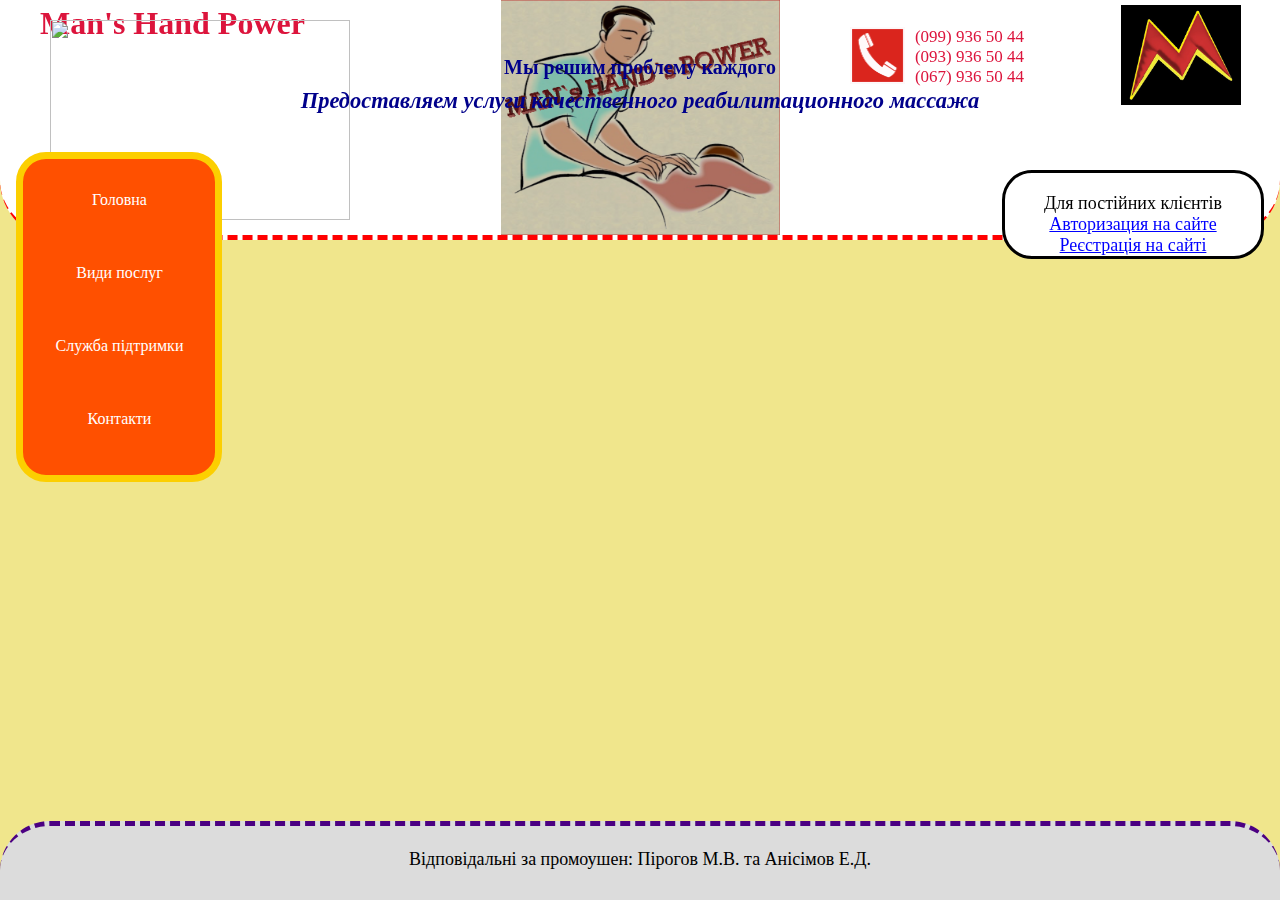
==== index.htm @ 90d52953 "edit commit" ====
﻿<!DOCTYPE html>
<html lang="uk">
<head>
<meta charset="utf-8"> 
<meta name="description" content="Man's Hand Power"> 
<meta name="keywords" content="HTML5, CSS3, JavaScript"> 
<title>Массаж</title>
<link rel="stylesheet" type="text/css" href="style/style.css">
<link href="favicon.ico" rel="icon" type="image/x-icon" />
<link href="favicon.ico" rel="shortcut icon" type="image/x-icon" />
</head>

<body>
<header>
<img id="img" src="img/1.jpg">
<img id="img2" src="">
<div id="podp"><h1>Man's Hand Power</h1></div>
<div id="podp4"><h2>Мы решим проблему каждого</h2></div>
<div id="podpp1"><h2>Предоставляем услуги качественного реабилитационного массажа</h2></div>
<div id="karp">
<div id="tel">
	(099) 936 50 44<br>
        (093) 936 50 44<br>
        (067) 936 50 44<br>
</div>
<div id="img3"><img src="img/tel2.png"></div>
</div>
</header>
<nav>
<ul>
<div class="main_menu"><li><a href="default.htm">Головна</a></li></div>
<div class="main_menu"><li><a href="default.htm" target="section">Види послуг</a>

<ul>
<div class="menu2">
<li><a href="default.htm">Для Клієнтів</a>
<ul><div class="menu3">
<li>Послуги масажу</li>
<li>Ваші відгуки та пропозиції</li>
</div></ul>
</li>
<li><a href="default.htm">Для партнерів</a>
<ul><div class="menu3">
<li>Умови співпраці</li>
</div></ul></li>
<li><a href="default.htm">1</a>
<ul><div class="menu3">
<li>nVidia</li>
<li>ATI Radeon</li>
</div></ul>
</li>
<li><a href="default.htm">ОЗП</a>
<ul><div class="menu3">
<li>DDR2</li>
<li>DDR3</li>
</div></ul>
</li>
<li><a href="default.htm">Накопичувачі</a>
<ul><div class="menu3">
<li>HDD</li>
<li>SSD</li>
<li>USB</li>
</div></ul>
</li>

<li><a href="default.htm">Монітори</a>
<ul><div class="menu3">
<li>Samsung</li>
</div></ul>
</li>
</li>
</div></ul></div>
<div class="main_menu"><li><a href="html/pidtrymka.htm" target="article">Служба підтримки</a></li></div>
<div class="main_menu"><li><a href="default.htm">Контакти</a></li></div>
</ul></nav>

<section>
<article name="article"></article>
</section>
<aside>

<div id="podp2">
<p align="center">Для постійних клієнтів</p>
 <script>
   function showForm() {
    document.getElementById("auth").hidden = false;
    document.getElementById("link").hidden = true;
document.getElementById("auth1").hidden = true;
    document.getElementById("link1").hidden = false;
   }
function showForm1() {
    document.getElementById("auth1").hidden = false;
    document.getElementById("link1").hidden = true;
    document.getElementById("auth").hidden = true;
    document.getElementById("link").hidden = false;
   }
 function initiate(){
 age=document.getElementById("myage");
 age.addEventListener("change", changerange, false);
 document.information.addEventListener("invalid", validation, true);
 document.getElementById("send").addEventListener("click", sendit, false);
 document.information.addEventListener("input", checkval, false);
 }
 function changerange(){
 var output=document.getElementById("range");
 var calc=age.value-21;
 if(calc<21){
 calc=18;
 age.value=21;
 }
 output.innerHTML=calc+' to '+age.value;
 }
 function validation(e){
 var elem=e.target;
 elem.style.background='#FFDDDD';
 }
 function sendit(){
 var valid=document.information.checkValidity();
 if(valid){
 document.information.submit();
 }
 }
 function checkval(e){
 var elem=e.target;
 if(elem.validity.valid){
 elem.style.background='#FFFFFF';
 }
else{
 elem.style.background='#FFDDDD';
 }
 }
 window.addEventListener("load", initiate, false);  
  </script>

  <p id="link" onclick="showForm()">Авторизация на сайте</p>
  <form id="auth" hidden>
   <p><label>Логин: <input name="user" required></label></p>
   <p><label>Пароль: <input name="pass" type="password" required></label></p>
   <p><input type="submit" value="Войти"></p>
  </form> 


 

<p id="link1" onclick="showForm1()">Реєстрація на сайті</p>
  <form id="auth1" hidden>
 <form name="information" method="get">
 Имя: <input pattern="[A-Za-z]{3,}" name="nickname" id="nickname" maxlength="10" required>
 Email: <input type="email" name="myemail" id="myemail" required>
 Возрастной диапазон: <input type="range" name="myage" id="myage" min="0" max="80" step="10"
value="21">
 <output id="range">от 18 до 21</output>
 <input type="button" id="send" value="Зареєструватися">
 </form>



</aside>
</section>


</body>
<footer>
<div id="podp3">Відповідальні за промоушен: Пірогов М.В. та Анісімов Е.Д.</div>
</footer>

</html>
---- style/style.css ----
*{
 margin: 0px; padding: 0px;
}
body{
background-color: khaki;
}

a{
color: #ffffff;
text-decoration:none;    
}

header{
position: fixed;
top: 0px;
width: 100%; /*!!!!!!!!!*/
padding-bottom: 112px;
border-bottom: 5px dashed #ff0000;
border-radius: 0 0 60px 60px;
height: inherit;
background-color: #FFFFFF;
background-image: url(../img/2.png);
background-position: center bottom;
background-repeat: no-repeat;
background-size: contain;
}


#img{
    position: absolute;
top: 5px;
right: 39px;
width: 120px;
height: 100px


 
}

#img2{
    position: absolute;
top: 20px;
left: 50px;
width: 300px;
height: 200px;    
}

#karp{
position: inherit;
right: 20%;
top: 3%;
width:174px;
height: 200px;}

#tel{
font-size: 17px;
color: crimson;
    float: right;
}

#img3 img{
    float: left;
width: 55px;
height: 57px;
}


#podp{
margin-bottom: 14px;
text-align: left;
padding-top: 5px;
font-family: cursive;
font-style: normal;
font-size: medium;
color: crimson;
margin-left: 40px;
}

#podp4{
margin-bottom: 9px;
text-align: center;
font-family: cursive;
font-style: normal;
font-size: smaller;
color: darkblue;
}

#podpp1{
margin-bottom: 9px;
text-align: center;
font-family: cursive;
font-style: italic;
font-size: 15px;
color: darkblue;
}

nav{
text-align: center;
background-color: #FF5000;
list-style: none;
width: 12em;
height: inherit;
position: fixed;
top: 152px;
left: 16px;
padding-top: 24px;
border-radius: 30px;
border: 7px solid #fccf00;
}

nav li ul {	
list-style: none; 
width: 200px; 

}

nav li{
width: 246px;
height: 65px;
position: relative;
list-style: none;
margin-top: 8px;
margin-left: -28px;
font-family: cursive;
font-style: normal;
font-size: small;

}

nav li a { display: block; 
    margin-right: 32px;	
text-decoration: none; 
	color: #ffffff; 
	padding-left: 35px; 
font-size: medium;
}

nav ul li ul {

width: 153px;
}


nav ul li ul li {
height: 60px;
width: 185px;
}


ul>div.main_menu>li>a:hover,
ul>div.main_menu>li>ul>div.menu2>li>a:hover,
ul>div.main_menu>li>ul>div.menu2>li>ul>div.menu3>li:hover
{
text-shadow: 7px 10px 10px #ffff00;
}



nav li:hover ul {
display: block;
}

nav li:hover ul li ul {
display: none;
}

nav li ul li ul {
display: none;

}

nav ul li ul{
display: none;
}

nav li ul{
text-align: center;
margin-left: 108px;
margin-top: 20px;
display: block;
border-radius: 15px;
padding-top: 14px;
border: solid 7px #fccf00;
background-color: #FF5000; 
transition-property: background-color;
transition-duration: 4s; 
transition-delay: 3s;

	position: absolute; 
	left: 112px; 
	top: -48px; 
	display: block;
}


nav li ul a{ display: block; 
text-decoration: none; 
color: #ffffff; 
font-size: small; 
}



nav ul li ul li ul{ 
wigth:125px;
position: relative;
left: 73px;
top: -59px;

border-left: none;
radius: 0 30px 30px 0

}

nav ul li ul li ul li{color: #000000;}


nav ul li ul li ul li:hover {
/*text-shadow: 10px 10px 12px #ff0000;*/
}

nav li ul:hover ul{
display: block;
}

aside {
background-color: #ffffff;
list-style: none;
display: block;
width: 256px;
height: inherit;
border-radius: 30px;
border: 3px solid black;
position: fixed;
top: 170px;
right: 16px;
}

#podp2{
text-align: center;
padding-top: 20px;
font-family: cursive;
font-style: normal;
font-size: large;
}

article{
background-color: red;
border: 5px solid blue;
}

footer{
background-color: gainsboro;
border-radius: 50px 50px 0 0;
border-top: 5px dashed indigo;
position: absolute;
bottom: 0px;
width: 100%;
padding-top: 18px;
margin-top:15px;
height: 56px;

}

#podp3{
text-align: center;
padding-top: 5px;
font-family: cursive;
font-style: normal;
font-size: large;
}




li:hover{
display: block;
}


nav li:hover{ display: block; }

nav li ul li, {
display: none;
background-color: #ff0000;
}
.menu2 li:hover ul{
display: block;}







   #link {
    cursor: pointer;
    color: blue;
    text-decoration: underline;
   }

#link1 {
    cursor: pointer;
    color: blue;
    text-decoration: underline;
   }
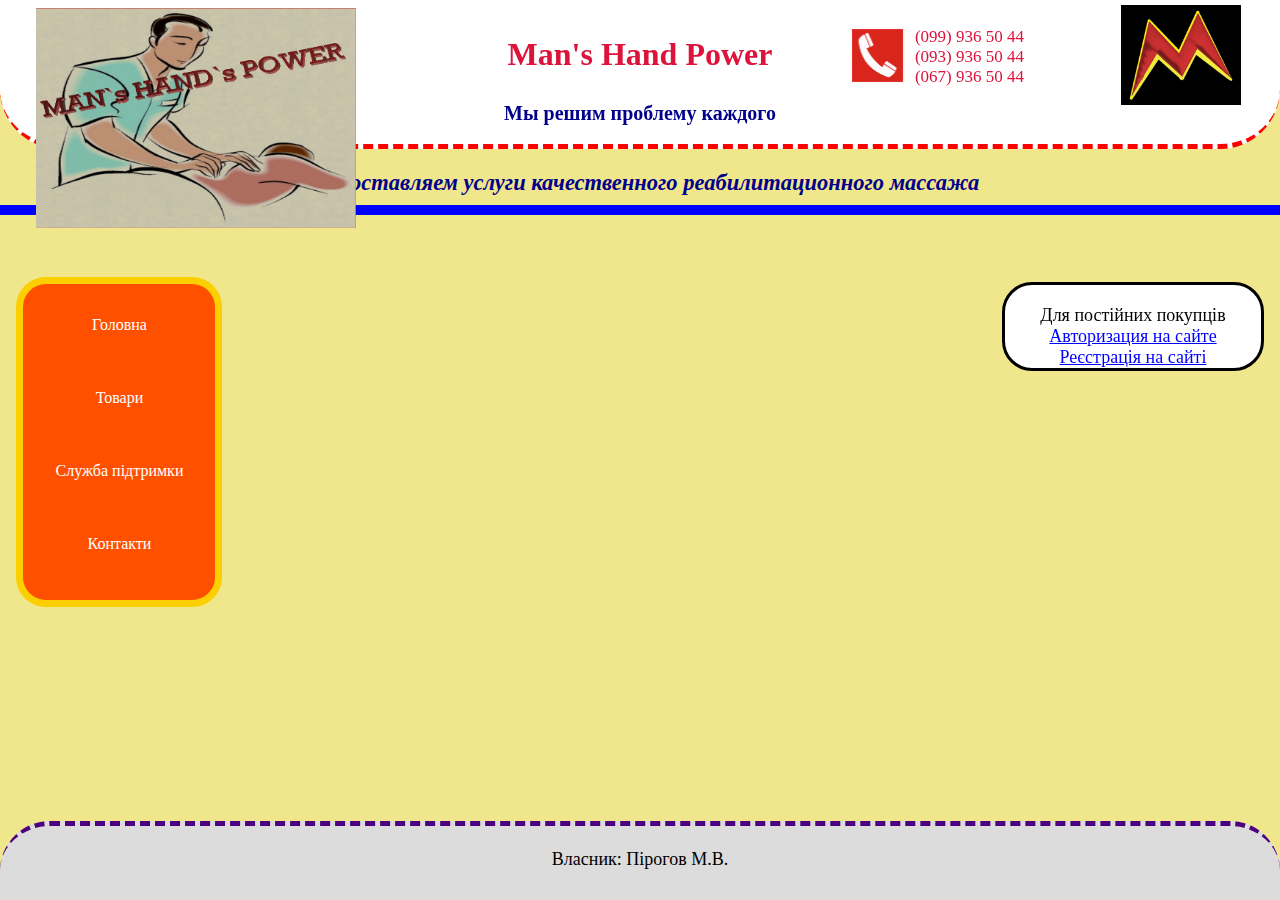
==== commit 6b70adf2: "q" ====
--- a/index.htm
+++ b/index.htm
@@ -4,7 +4,7 @@
 <meta charset="utf-8"> 
 <meta name="description" content="Man's Hand Power"> 
 <meta name="keywords" content="HTML5, CSS3, JavaScript"> 
-<title>Массаж</title>
+<title>Моя фірма</title>
 <link rel="stylesheet" type="text/css" href="style/style.css">
 <link href="favicon.ico" rel="icon" type="image/x-icon" />
 <link href="favicon.ico" rel="shortcut icon" type="image/x-icon" />
@@ -13,10 +13,10 @@
 <body>
 <header>
 <img id="img" src="img/1.jpg">
-<img id="img2" src="">
+
 <div id="podp"><h1>Man's Hand Power</h1></div>
 <div id="podp4"><h2>Мы решим проблему каждого</h2></div>
-<div id="podpp1"><h2>Предоставляем услуги качественного реабилитационного массажа</h2></div>
+
 <div id="karp">
 <div id="tel">
 	(099) 936 50 44<br>
@@ -26,24 +26,26 @@
 <div id="img3"><img src="img/tel2.png"></div>
 </div>
 </header>
+<img id="img2" src="img/2.png">
+<div id="podpp1"><h2>Предоставляем услуги качественного реабилитационного массажа</h2></div>
 <nav>
 <ul>
 <div class="main_menu"><li><a href="default.htm">Головна</a></li></div>
-<div class="main_menu"><li><a href="default.htm" target="section">Види послуг</a>
+<div class="main_menu"><li><a href="default.htm" target="section">Товари</a>
 
 <ul>
 <div class="menu2">
-<li><a href="default.htm">Для Клієнтів</a>
+<li><a href="default.htm">Процесори</a>
 <ul><div class="menu3">
-<li>Послуги масажу</li>
-<li>Ваші відгуки та пропозиції</li>
+<li>AMD</li>
+<li>Intel</li>
 </div></ul>
 </li>
-<li><a href="default.htm">Для партнерів</a>
+<li><a href="default.htm">Материнські плати</a>
 <ul><div class="menu3">
-<li>Умови співпраці</li>
+<li>ddd</li>
 </div></ul></li>
-<li><a href="default.htm">1</a>
+<li><a href="default.htm">Відеокарти</a>
 <ul><div class="menu3">
 <li>nVidia</li>
 <li>ATI Radeon</li>
@@ -80,7 +82,7 @@
 <aside>
 
 <div id="podp2">
-<p align="center">Для постійних клієнтів</p>
+<p align="center">Для постійних покупців</p>
  <script>
    function showForm() {
     document.getElementById("auth").hidden = false;
@@ -163,7 +165,7 @@
 
 </body>
 <footer>
-<div id="podp3">Відповідальні за промоушен: Пірогов М.В. та Анісімов Е.Д.</div>
+<div id="podp3">Власник: Пірогов М.В.</div>
 </footer>
 
 </html>--- a/style/style.css
+++ b/style/style.css
@@ -14,15 +14,11 @@
 position: fixed;
 top: 0px;
 width: 100%; /*!!!!!!!!!*/
-padding-bottom: 112px;
+padding-bottom: 75px;
 border-bottom: 5px dashed #ff0000;
 border-radius: 0 0 60px 60px;
 height: inherit;
 background-color: #FFFFFF;
-background-image: url(../img/2.png);
-background-position: center bottom;
-background-repeat: no-repeat;
-background-size: contain;
 }
 
 
@@ -38,11 +34,11 @@
 }
 
 #img2{
-    position: absolute;
-top: 20px;
-left: 50px;
-width: 300px;
-height: 200px;    
+position: absolute;
+top: 8px;
+left: 36px;
+width: 320px;
+height: 220px;
 }
 
 #karp{
@@ -66,18 +62,17 @@
 
 
 #podp{
-margin-bottom: 14px;
-text-align: left;
-padding-top: 5px;
+margin-bottom: 29px;
+text-align: center;
+padding-top: 36px;
 font-family: cursive;
 font-style: normal;
 font-size: medium;
 color: crimson;
-margin-left: 40px;
 }
 
 #podp4{
-margin-bottom: 9px;
+margin-bottom: -56px;
 text-align: center;
 font-family: cursive;
 font-style: normal;
@@ -92,6 +87,7 @@
 font-style: italic;
 font-size: 15px;
 color: darkblue;
+margin-top: 170px;
 } 
 
@@ -102,7 +98,7 @@
 width: 12em;
 height: inherit;
 position: fixed;
-top: 152px;
+top: 277px;
 left: 16px;
 padding-top: 24px;
 border-radius: 30px;
@@ -233,7 +229,7 @@
 border-radius: 30px;
 border: 3px solid black;
 position: fixed;
-top: 170px;
+top: 282px;
 right: 16px;
 }
 
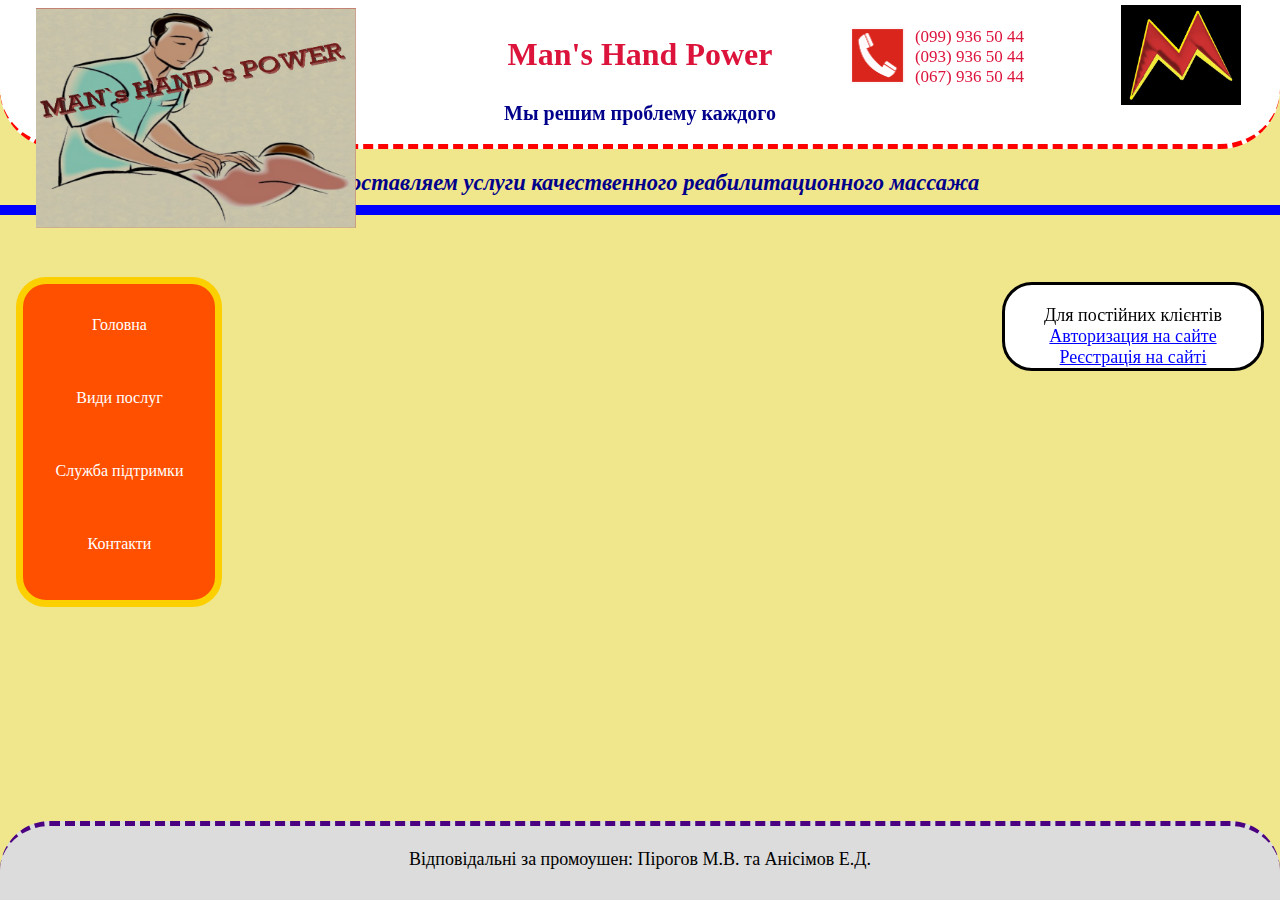
==== commit 1e80ef4a: "05/02" ====
--- a/index.htm
+++ b/index.htm
@@ -4,7 +4,7 @@
 <meta charset="utf-8"> 
 <meta name="description" content="Man's Hand Power"> 
 <meta name="keywords" content="HTML5, CSS3, JavaScript"> 
-<title>Моя фірма</title>
+<title>Массаж</title>
 <link rel="stylesheet" type="text/css" href="style/style.css">
 <link href="favicon.ico" rel="icon" type="image/x-icon" />
 <link href="favicon.ico" rel="shortcut icon" type="image/x-icon" />
@@ -12,7 +12,7 @@
 
 <body>
 <header>
-<img id="img" src="img/1.jpg">
+<img id="img" src="img/1.jpg"> 
 
 <div id="podp"><h1>Man's Hand Power</h1></div>
 <div id="podp4"><h2>Мы решим проблему каждого</h2></div>
@@ -31,21 +31,21 @@
 <nav>
 <ul>
 <div class="main_menu"><li><a href="default.htm">Головна</a></li></div>
-<div class="main_menu"><li><a href="default.htm" target="section">Товари</a>
+<div class="main_menu"><li><a href="default.htm" target="section">Види послуг</a>
 
 <ul>
 <div class="menu2">
-<li><a href="default.htm">Процесори</a>
+<li><a href="default.htm">Для Клієнтів</a>
 <ul><div class="menu3">
-<li>AMD</li>
-<li>Intel</li>
+<li>Послуги масажу</li>
+<li>Ваші відгуки та пропозиції</li>
 </div></ul>
 </li>
-<li><a href="default.htm">Материнські плати</a>
+<li><a href="default.htm">Для партнерів</a>
 <ul><div class="menu3">
-<li>ddd</li>
+<li>Умови співпраці</li>
 </div></ul></li>
-<li><a href="default.htm">Відеокарти</a>
+<li><a href="default.htm">1</a>
 <ul><div class="menu3">
 <li>nVidia</li>
 <li>ATI Radeon</li>
@@ -82,7 +82,7 @@
 <aside>
 
 <div id="podp2">
-<p align="center">Для постійних покупців</p>
+<p align="center">Для постійних клієнтів</p>
  <script>
    function showForm() {
     document.getElementById("auth").hidden = false;
@@ -165,7 +165,7 @@
 
 </body>
 <footer>
-<div id="podp3">Власник: Пірогов М.В.</div>
+<div id="podp3">Відповідальні за промоушен: Пірогов М.В. та Анісімов Е.Д.</div>
 </footer>
 
 </html>